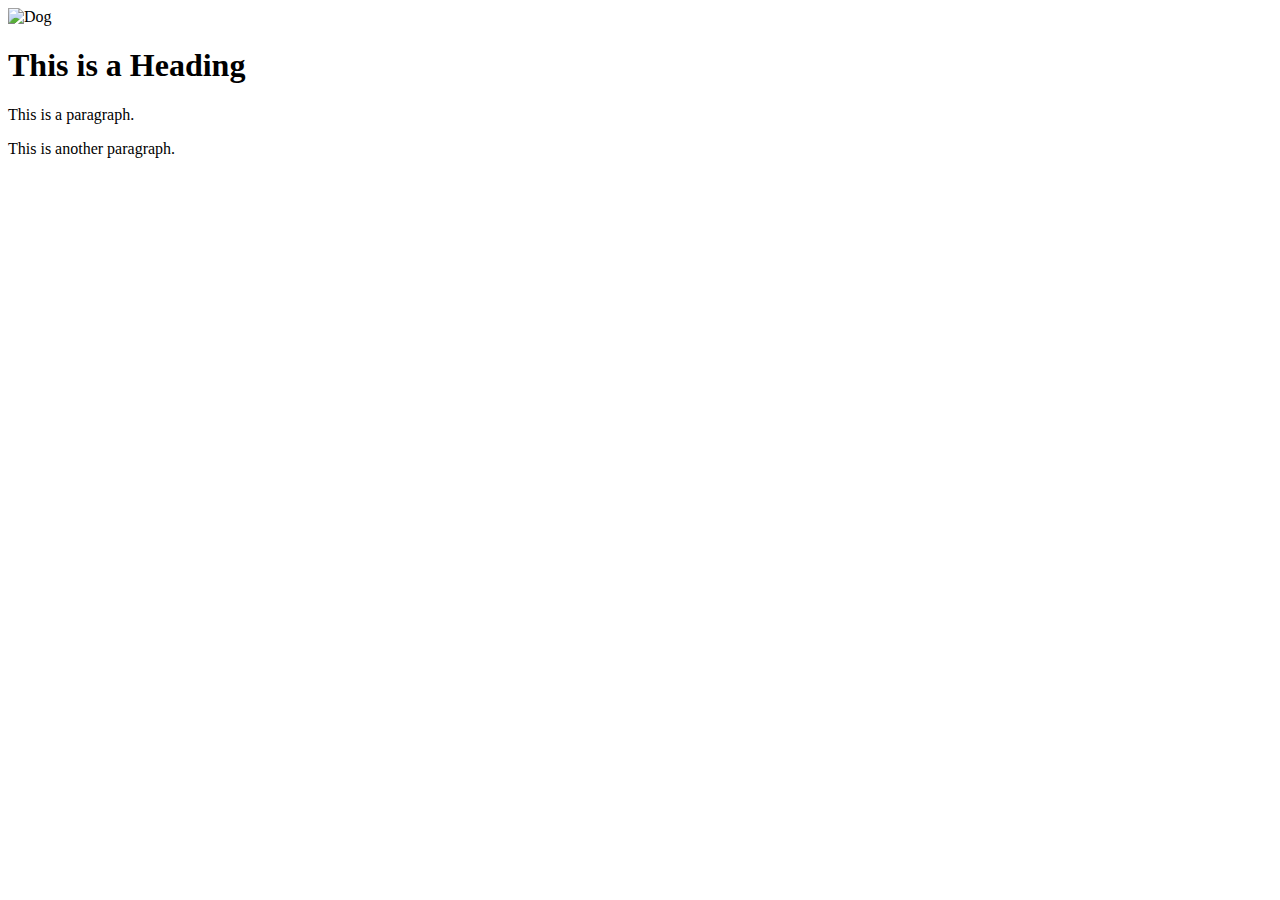
==== index.html @ 11814787 "Add files via upload" ====
<! -- Dominykas Juodvalkis EDIf-23/1 -->

<!DOCTYPE html>
<html>
    <head>
        <meta charset="UTF-8">
        <title>Page Title</title>
        <meta name="keywords" content="HTML, CSS, JavaScript">
        <meta name="author" content="Dominykas Juodvalkis">
        <meta name="viewport" content="width=device-width,initial-scale=1">
        <link rel="stylesheet" href="">
        <style>
        </style>
        <script src=""></script>
    </head>
    <body>

        <img src="img.jpg" alt="Dog" style="width:10%">

        <div class="">
            <h1>This is a Heading</h1>
            <p>This is a paragraph.</p>
            <p>This is another paragraph.</p>
        </div>

    </body>
</html>

<! -- https://github.com/DominukasJ/DominukasJ.github.io -->
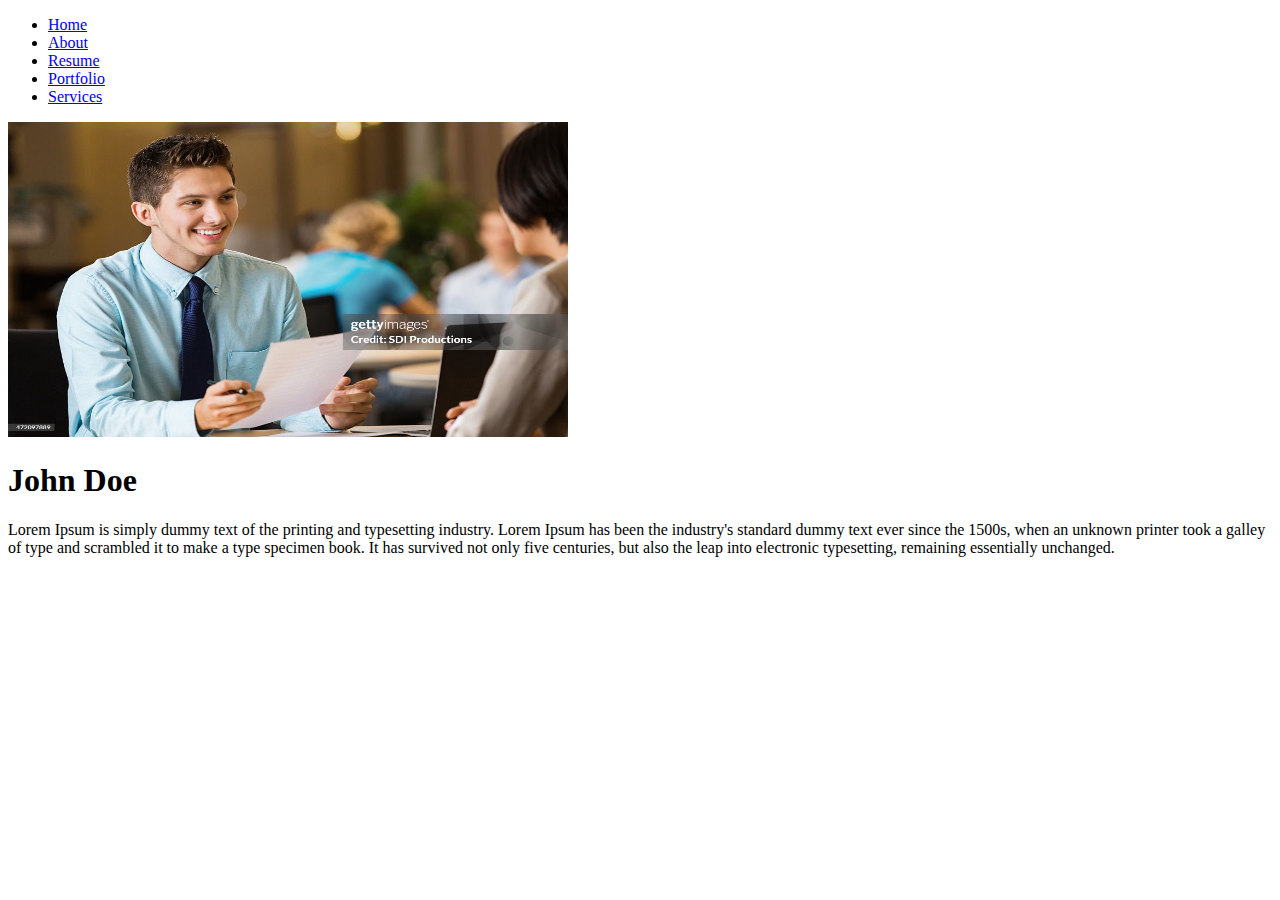
==== commit d53eb1c5: "Add files via upload" ====
--- a/index.html
+++ b/index.html
@@ -1,29 +1,32 @@
-<! -- Dominykas Juodvalkis EDIf-23/1 -->
+<!--Dominykas Juodvalkis EDIf-23/1-->
 
 <!DOCTYPE html>
 <html>
     <head>
-        <meta charset="UTF-8">
+        <meta charset='UTF-8'>
         <title>Page Title</title>
-        <meta name="keywords" content="HTML, CSS, JavaScript">
-        <meta name="author" content="Dominykas Juodvalkis">
-        <meta name="viewport" content="width=device-width,initial-scale=1">
-        <link rel="stylesheet" href="">
-        <style>
-        </style>
-        <script src=""></script>
+        <meta name='keywords' content='HTML, CSS, JavaScript'>
+        <meta name='author' content='Dominykas Juodvalkis'>
+        <meta name='viewport' content='width=device-width, initial-scale=1'>
     </head>
     <body>
+        <header>
+            <nav>
+                <ul>
+                    <li><a href="index.html">Home</a></li>
+                    <li><a href="about.html">About</a></li>
+                    <li><a href="resume.html">Resume</a></li>
+                    <li><a href="portfolio.html">Portfolio</a></li>
+                    <li><a href="services.html">Services</a></li>
+                </ul>
+            </nav>
+        </header>
 
-        <img src="img.jpg" alt="Dog" style="width:10%">
-
-        <div class="">
-            <h1>This is a Heading</h1>
-            <p>This is a paragraph.</p>
-            <p>This is another paragraph.</p>
-        </div>
+        <img width="560" height="315" src="Images/JohnDoe.jpg" alt="JohnDoe">
+        <h1>John Doe</h1>
+        <p>Lorem Ipsum is simply dummy text of the printing and typesetting industry. Lorem Ipsum has been the industry's standard dummy text ever since the 1500s, 
+            when an unknown printer took a galley of type and scrambled it to make a type specimen book. It has survived not only five centuries, 
+            but also the leap into electronic typesetting, remaining essentially unchanged. </p>
 
     </body>
-</html>
-
-<! -- https://github.com/DominukasJ/DominukasJ.github.io -->+</html>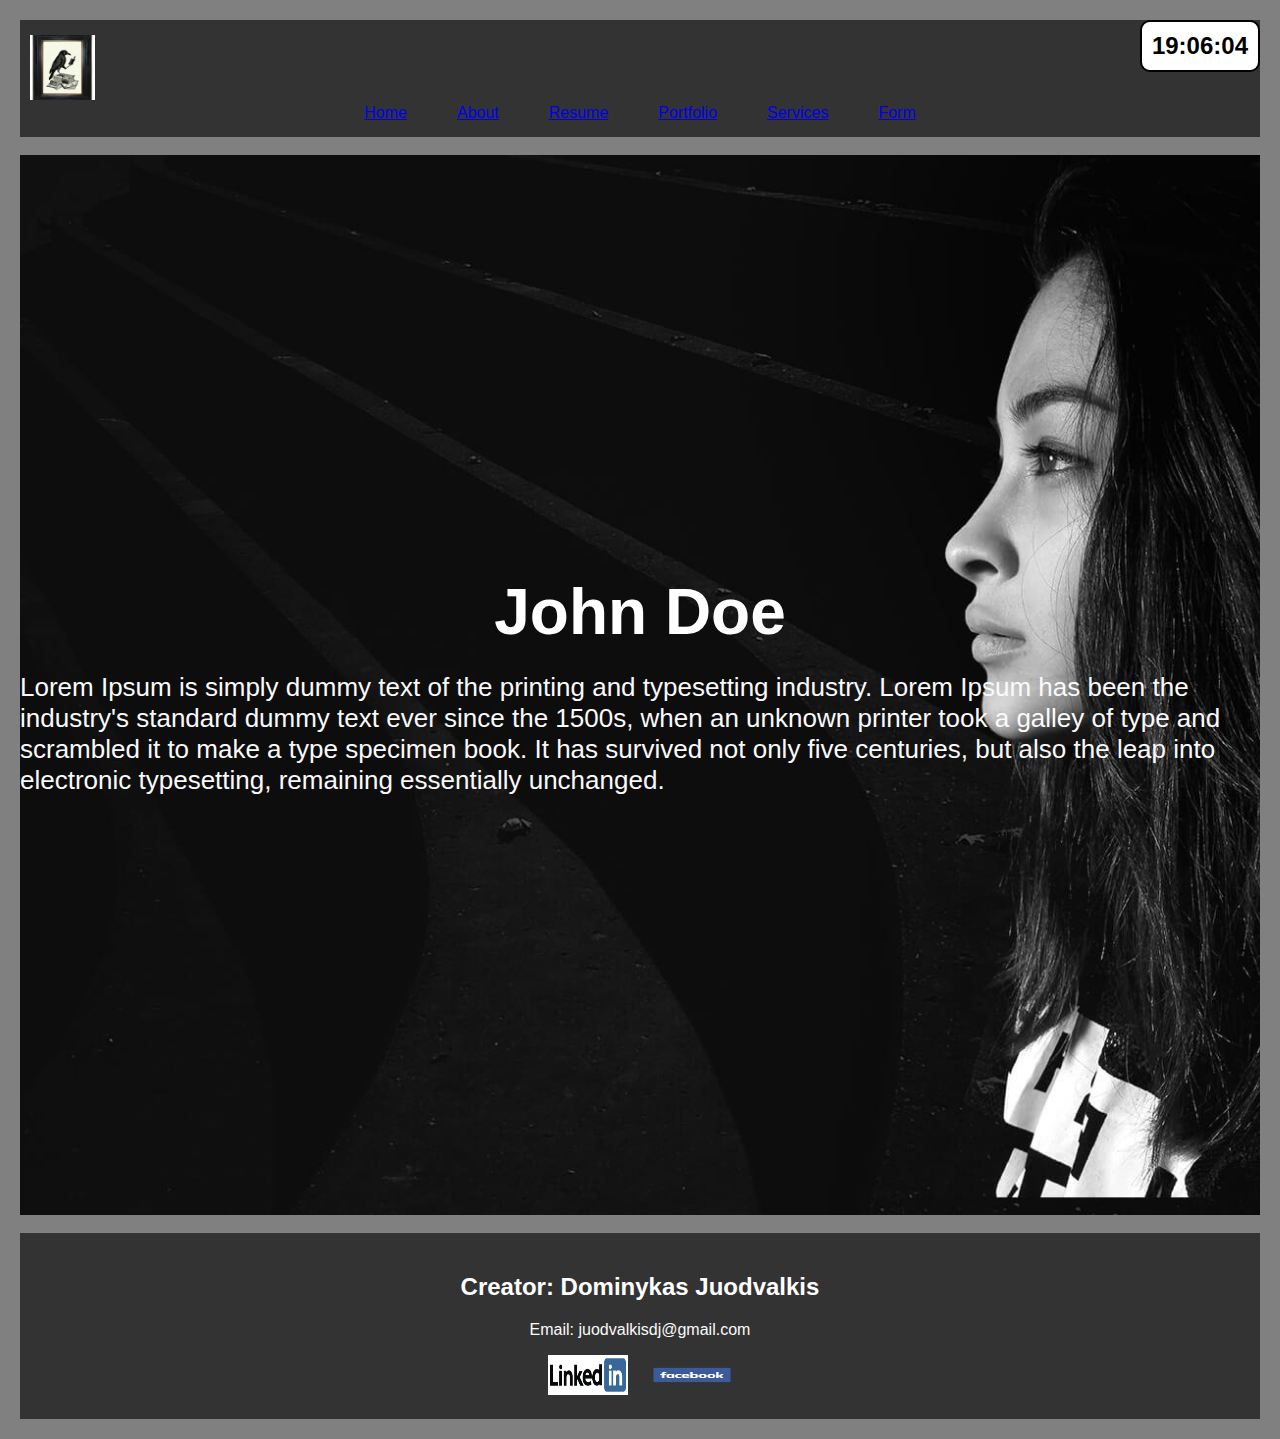
==== commit 57de6df7: "Add files via upload" ====
--- a/index.html
+++ b/index.html
@@ -4,29 +4,56 @@
 <html>
     <head>
         <meta charset='UTF-8'>
-        <title>Page Title</title>
+        <title>Main Page</title>
         <meta name='keywords' content='HTML, CSS, JavaScript'>
         <meta name='author' content='Dominykas Juodvalkis'>
         <meta name='viewport' content='width=device-width, initial-scale=1'>
+        <link rel="stylesheet" href="style.css">
+        <script src="functions.js" defer></script>
     </head>
     <body>
         <header>
-            <nav>
+            <a class="logo" href="index.html">
+                <img id="logo" src="Images/logo.jpg" alt="DJ">
+            </a>
+            <nav id="navmenu">
                 <ul>
                     <li><a href="index.html">Home</a></li>
                     <li><a href="about.html">About</a></li>
                     <li><a href="resume.html">Resume</a></li>
                     <li><a href="portfolio.html">Portfolio</a></li>
                     <li><a href="services.html">Services</a></li>
+                    <li><a href="form.html">Form</a></li>
                 </ul>
             </nav>
+            <div id="clock"></div>
         </header>
 
-        <img width="560" height="315" src="Images/JohnDoe.jpg" alt="JohnDoe">
-        <h1>John Doe</h1>
-        <p>Lorem Ipsum is simply dummy text of the printing and typesetting industry. Lorem Ipsum has been the industry's standard dummy text ever since the 1500s, 
-            when an unknown printer took a galley of type and scrambled it to make a type specimen book. It has survived not only five centuries, 
-            but also the leap into electronic typesetting, remaining essentially unchanged. </p>
+        <br>
+
+        <section id="index" class="section">
+            <img id="index_img" width="560" height="315" src="Images/JohnDoe.jpg" alt="JohnDoe">
+            <div class="container">
+                <h1 id="index_name">John Doe</h1>
+                <br>
+                <p id="index_text">Lorem Ipsum is simply dummy text of the printing and typesetting industry. Lorem Ipsum has been the industry's standard dummy text ever since the 1500s, 
+                    when an unknown printer took a galley of type and scrambled it to make a type specimen book. It has survived not only five centuries, 
+                    but also the leap into electronic typesetting, remaining essentially unchanged. </p>
+            </div>
+        </section>
+
+        <br>
+        
+        <button id="scrollUp"><img id="arrow" src="Images/up-arrow.jpg" alt="up-arrow"></button>
+
+        <footer id="footer">
+            <div id="footer-div">
+                <h2 id="creator">Creator: Dominykas Juodvalkis</h2>
+                <p id="footer-text">Email: juodvalkisdj@gmail.com</p>
+                <a href="https://www.linkedin.com/in/d-juodvalkis/"><img src="Images/linkedIn.jpg" alt="linkedin link"></a>
+                <a href="https://www.facebook.com/domas.adomas.98"><img src="Images/facebook.jpg" alt="facebook link"></a>
+            </div>
+        </footer>
 
     </body>
 </html>--- a/style.css
+++ b/style.css
@@ -0,0 +1,374 @@
+body {
+    background-color: grey;
+    color: black;
+    margin: 0;
+    padding: 20px;
+    transition: background-color 0.5s ease, color 0.5s ease;
+    font-family: "Raleway", sans-serif;
+}
+
+.dark-mode{
+    background-color: #333;
+    color: white;
+}
+
+#darkmode {
+    position: fixed;
+    bottom: 30px;
+    left: 30px;
+    background-color: grey;
+    border: none;
+    border-radius: 50%;
+    width: 50px;
+    height: 50px;
+    display: f;
+    justify-content: center;
+    align-items: center;
+    box-shadow: 0 4px 6px rgba(0, 0, 0, 0.3);
+    cursor: pointer;
+    transition: all 0.3s ease;
+    z-index: 1001;
+}
+
+#darkmode img {
+    width: 32px; 
+    height: 32px;
+}
+
+#darkmode:hover {
+    background-color: #18d26e; 
+    transform: scale(1.1); 
+}
+
+#darkmode:focus {
+    outline: none; 
+}
+
+body.dark-mode{
+    background-color: black;
+    color: white;
+}
+
+body.dark-mode p{
+    color: antiquewhite;
+}
+
+body.dark-mode section,
+body.dark-mode header,
+body.dark-mode footer{
+    background-color: #403d39;
+}
+
+body.dark-mode #clock{
+    background-color: #403d39;
+    color: antiquewhite;
+}
+
+h1,
+h2,
+h3,
+h4,
+h5,
+h6 {
+    color: #ffffff;
+    text-align: center;
+    font-family: "Raleway", sans-serif;
+}
+
+p {
+    color: #fafafa;
+}
+
+.chapter {
+    font-size: 38px;
+    font-weight: 700;
+}
+
+.chapter_text {
+    text-align: center;
+    font-size: 16px;
+    font-weight: 600;
+    line-height: 1.6;
+    margin: 0 auto;
+}
+
+#index {
+    width: 100%;
+    min-height: 100vh;
+    position: relative;
+    padding: 80px 0;
+    display: flex;
+    align-items: center;
+    justify-content: center;
+}
+
+#index img {
+    position: absolute;
+    inset: 0;
+    display: block;
+    width: 100%;
+    height: 100%;
+    object-fit: cover;
+    z-index: 1;
+}
+
+#index p {
+    margin: 5px 0 0 0;
+    font-size: 26px;
+}
+
+#index h1 {
+    margin: 0;
+    font-size: 64px;
+    font-weight: 700;
+}
+
+#index .container {
+    position: relative;
+    z-index: 3;
+}
+
+header {
+    background-color: #333;
+    color: #fafafa;
+    padding: 15px 0;
+    transition: all 0.5s;
+    z-index: 997;
+}
+
+#navmenu ul {
+    margin: 0;
+    padding: 0;
+    display: flex;
+    gap: 20px;
+    list-style: none;
+    justify-content: center;
+}
+
+#navmenu a {
+    padding: 10px 15px;
+    border-radius: 5px;
+    transition: all 0.3s ease;
+}
+
+#navmenu a:hover {
+    background-color: #18d26e;
+    color: #000;
+    text-decoration: none;
+    font-style: italic;
+}
+
+section,
+.section {
+    color: #fafafa;
+    background-color: #333;
+    padding: 60px 0;
+    scroll-margin-top: 100px;
+    overflow: clip;
+}
+
+footer {
+    padding: 20px 0;
+    background-color: #333;
+    color: #fafafa;
+    text-align: center;
+}
+
+footer a img {
+    width: 80px;
+    height: 40px;
+    margin: 0 10px;
+    transition: transform 0.3s ease;
+}
+
+footer a img:hover {
+    transform: scale(1.2);
+}
+
+#scrollUp {
+    position: fixed;
+    bottom: 20px;
+    right: 20px;
+    display: none;
+    background-color: #18d26e;
+    color: white;
+    border: none;
+    border-radius: 50%;
+    width: 50px;
+    height: 50px;
+    box-shadow: 0 4px 6px rgba(0, 0, 0, 0.1);
+    cursor: pointer;
+    transition: all 0.3s ease;
+}
+
+#scrollUp:hover {
+    background-color: #0fa956;
+    transform: scale(1.1);
+}
+
+#submitButton {
+    padding: 10px 20px;
+    background-color: #18d26e;
+    color: white;
+    border: none;
+    border-radius: 5px;
+    cursor: pointer;
+}
+
+#submitButton:hover {
+    background-color: #0fa956;
+}
+
+#output {
+    margin-top: 20px;
+}
+
+label {
+    font-weight: bold;
+}
+
+input {
+    margin-bottom: 10px;
+}
+
+#form {
+    background-color: #333;
+    color: white;
+}
+
+#errorMessages {
+    color: red;
+    font-weight: bold;
+}
+
+input:invalid {
+    border-color: red;
+}
+
+input:valid {
+    border-color: lightgreen;
+}
+
+#clock {
+    font-size: 1.5em;
+    font-weight: bold;
+    padding: 10px;
+    border: 2px solid #000;
+    border-radius: 10px;
+    background-color: #fff;
+    color: #000;
+    position: fixed;
+    right: 20px;
+    top: 20px;
+    z-index: 1000;
+}
+
+
+svg {
+    display: block;
+    margin: 20px auto;
+    max-width: 100%;
+    height: auto;
+}
+
+#logo {
+    width: 65px;
+    height: 65px;
+    margin: 0 10px;
+    transition: transform 0.3s ease; 
+}
+
+#arrow{
+    width: 30px;
+    height: 30px;
+    transition: transform 0.3s ease; 
+}
+
+
+@media (max-width: 768px) {
+    #scrollUp {
+        bottom: 15px;
+        right: 15px;
+        width: 40px;
+        height: 40px;
+    }
+
+    #darkmode {
+        bottom: 15px;
+        left: 15px;
+        width: 40px;
+        height: 40px;
+    }
+
+    #index h1 {
+        font-size: 48px;
+    }
+
+    .chapter {
+        font-size: 28px;
+    }
+
+    .chapter_text {
+        font-size: 14px;
+    }
+
+    #navmenu ul {
+        flex-direction: column;
+        align-items: center;
+    }
+
+    #navmenu a {
+        padding: 12px 20px;
+        font-size: 16px;
+    }
+
+    section {
+        padding: 40px 0;
+    }
+
+    footer {
+        font-size: 14px;
+        padding: 15px 0;
+    }
+
+    #scrollUp {
+        bottom: 15px;
+        right: 15px;
+    }
+
+    #clock {
+        font-size: 2.5em;
+    }
+
+    svg {
+        margin: 10px auto;
+    }
+}
+
+@media (max-width: 480px) {
+    #index h1 {
+        font-size: 36px;
+    }
+
+    .chapter {
+        font-size: 22px;
+    }
+
+    .chapter_text {
+        font-size: 12px;
+    }
+
+    #navmenu a {
+        padding: 10px 15px;
+        font-size: 14px;
+    }
+
+    #scrollUp {
+        width: 40px;
+        height: 40px;
+    }
+
+    #clock {
+        font-size: 1.8em;
+    }
+}
